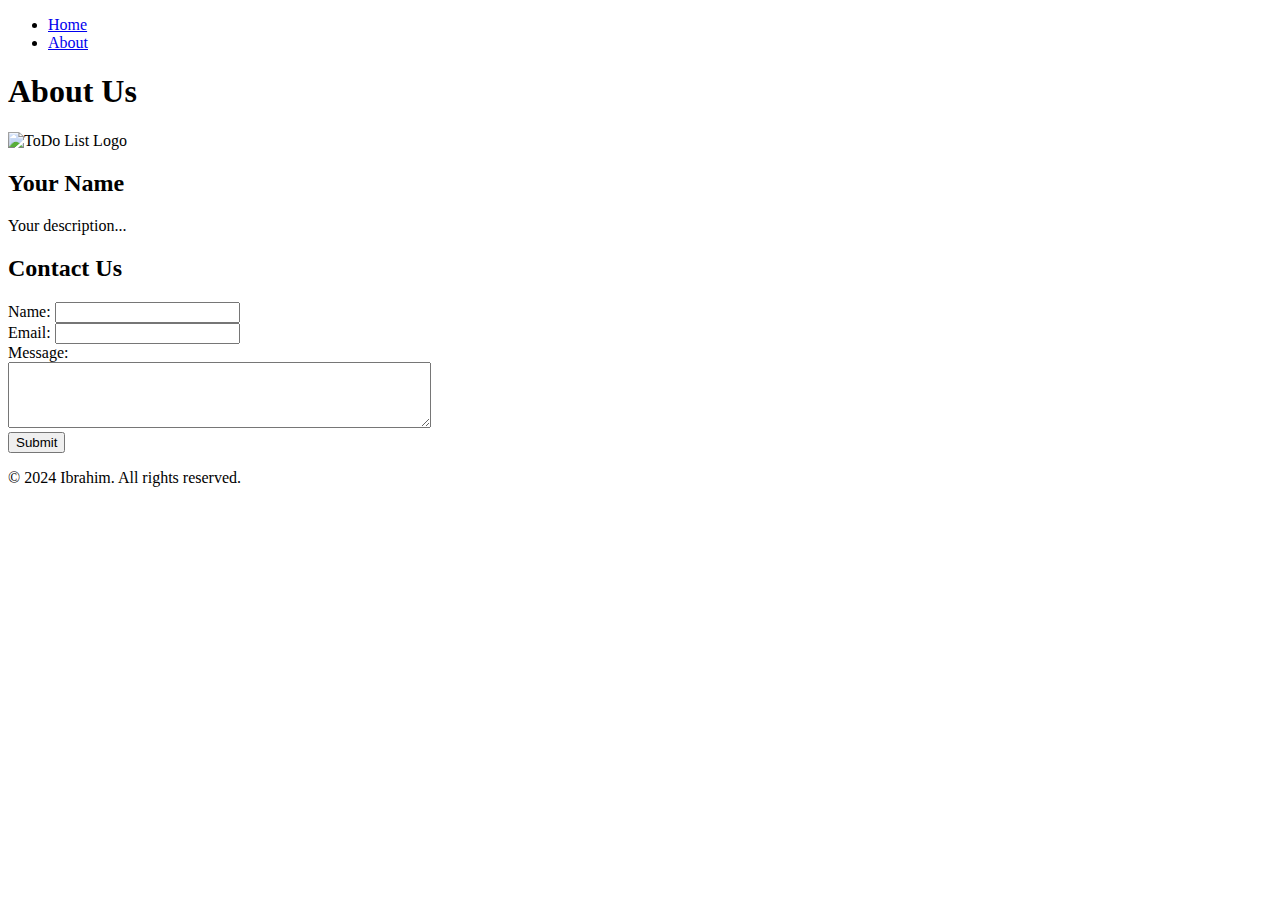
==== about.html @ a0d90dd9 "done" ====
<!DOCTYPE html>
<html lang="en">
<head>
    <meta charset="UTF-8">
    <meta http-equiv="X-UA-Compatible" content="IE=edge">
    <meta name="viewport" content="width=device-width, initial-scale=1.0">
    <title>About Us</title>
</head>
<body>
    <header>
        <nav>
            <ul>
                <li><a href="index.html">Home</a></li>
                <li><a href="about.html">About</a></li>
            </ul>
        </nav>
        <h1>About Us</h1>
        <img src="https://cdn-icons-png.flaticon.com/512/1/1560.png" alt="ToDo List Logo">
    </header>
    <main>
        <section>
            <h2>Your Name</h2>
            <p>Your description...</p>
        </section>
        <section>
            <h2>Contact Us</h2>
            <form>
                <label for="name">Name:</label>
                <input type="text" id="name" name="name" required><br>
                <label for="email">Email:</label>
                <input type="email" id="email" name="email" required><br>
                <label for="message">Message:</label><br>
                <textarea id="message" name="message" rows="4" cols="50" required></textarea><br>
                <input type="submit" value="Submit">
            </form>
        </section>
    </main>
    <footer>
        <p>&copy; 2024 Ibrahim. All rights reserved.</p>
    </footer>
</body>
</html>
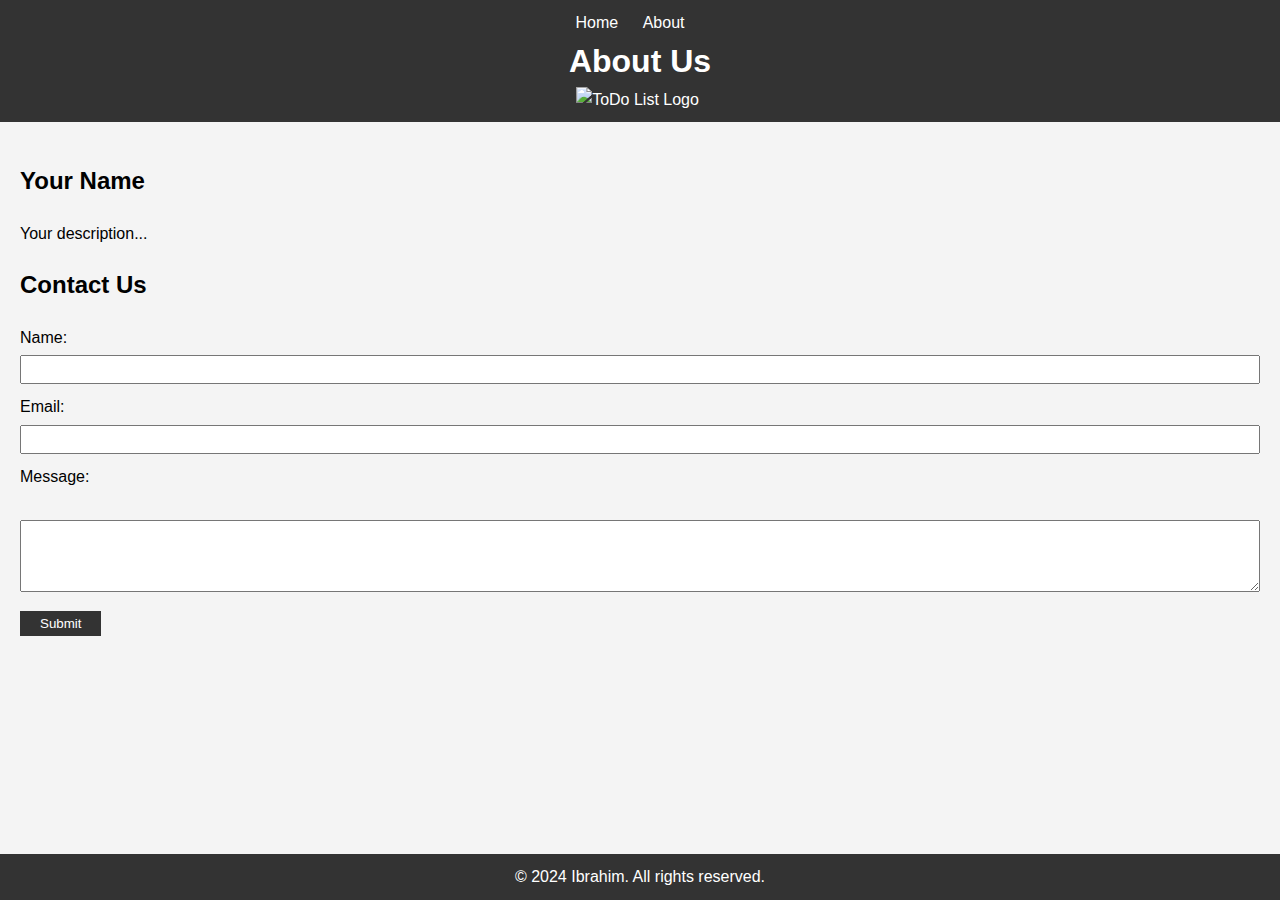
==== commit 0ae0142b: "js" ====
--- a/about.html
+++ b/about.html
@@ -5,6 +5,7 @@
     <meta http-equiv="X-UA-Compatible" content="IE=edge">
     <meta name="viewport" content="width=device-width, initial-scale=1.0">
     <title>About Us</title>
+    <link rel="stylesheet" href="style.css">
 </head>
 <body>
     <header>
@@ -15,7 +16,7 @@
             </ul>
         </nav>
         <h1>About Us</h1>
-        <img src="https://cdn-icons-png.flaticon.com/512/1/1560.png" alt="ToDo List Logo">
+        <img class="logo" src="https://cdn-icons-png.flaticon.com/512/1/1560.png" alt="ToDo List Logo">
     </header>
     <main>
         <section>
--- a/style.css
+++ b/style.css
@@ -0,0 +1,97 @@
+body, h1, p, ul, li, table, th, td {
+    margin: 0;
+    padding: 0;
+}
+
+body {
+    font-family: Arial, sans-serif;
+    line-height: 1.6;
+    background-color: #f4f4f4;
+    margin: 0;
+    padding: 0;
+}
+header {
+    background-color: #333;
+    color: #fff;
+    padding: 10px 0;
+    text-align: center;
+}
+nav ul {
+    list-style-type: none;
+    padding: 0;
+}
+
+nav ul li {
+    display: inline;
+    margin-right: 20px;
+}
+
+nav ul li a {
+    color: #fff;
+    text-decoration: none;
+}
+
+.logo {
+    height: 30px; 
+    margin-right: 5px;
+}
+
+main {
+    padding: 20px;
+}
+
+table {
+    width: 100%;
+    border-collapse: collapse;
+    margin-bottom: 20px;
+}
+
+th, td {
+    border: 1px solid #ddd;
+    padding: 8px;
+    text-align: left;
+}
+
+th {
+    background-color: #f2f2f2;
+}
+
+section {
+    margin-bottom: 20px;
+}
+
+form {
+    margin-top: 20px;
+}
+
+label {
+    display: block;
+    margin-bottom: 5px;
+}
+
+input[type="text"],
+input[type="email"],
+textarea {
+    width: 100%;
+    padding: 5px;
+    margin-bottom: 10px;
+    box-sizing: border-box;
+}
+
+input[type="submit"] {
+    padding: 5px 20px;
+    background-color: #333;
+    color: #fff;
+    border: none;
+    cursor: pointer;
+}
+
+footer {
+    background-color: #333;
+    color: #fff;
+    text-align: center;
+    padding: 10px 0;
+    position: fixed;
+    bottom: 0;
+    width: 100%;
+}
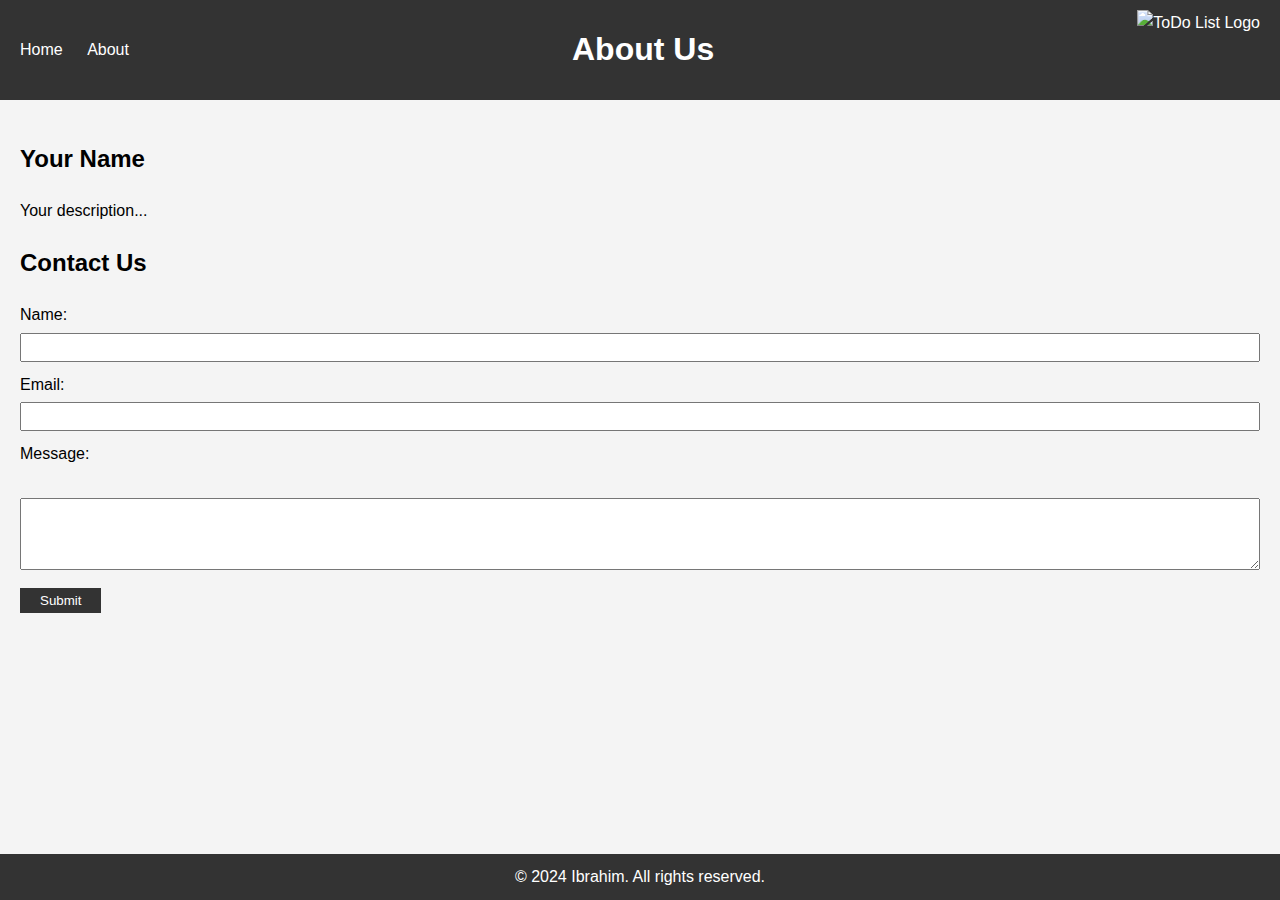
==== commit d4bb0c46: "edit" ====
--- a/about.html
+++ b/about.html
@@ -40,4 +40,5 @@
         <p>&copy; 2024 Ibrahim. All rights reserved.</p>
     </footer>
 </body>
+<script src ="/todo.js"></script>
 </html>
--- a/style.css
+++ b/style.css
@@ -1,8 +1,10 @@
+/* Reset default margin and padding */
 body, h1, p, ul, li, table, th, td {
     margin: 0;
     padding: 0;
 }
 
+/* Basic styling */
 body {
     font-family: Arial, sans-serif;
     line-height: 1.6;
@@ -13,12 +15,16 @@
 header {
     background-color: #333;
     color: #fff;
-    padding: 10px 0;
-    text-align: center;
+    padding: 10px 20px; /* Add padding to create space around content */
+    display: flex; /* Use flexbox for layout */
+    justify-content: space-between; /* Align items to start and end of header */
+    align-items: center; /* Center items vertically */
 }
+
 nav ul {
     list-style-type: none;
     padding: 0;
+    margin: 0; /* Remove default margin */
 }
 
 nav ul li {
@@ -31,9 +37,8 @@
     text-decoration: none;
 }
 
-.logo {
-    height: 30px; 
-    margin-right: 5px;
+.logo{
+    height: 80px;
 }
 
 main {
